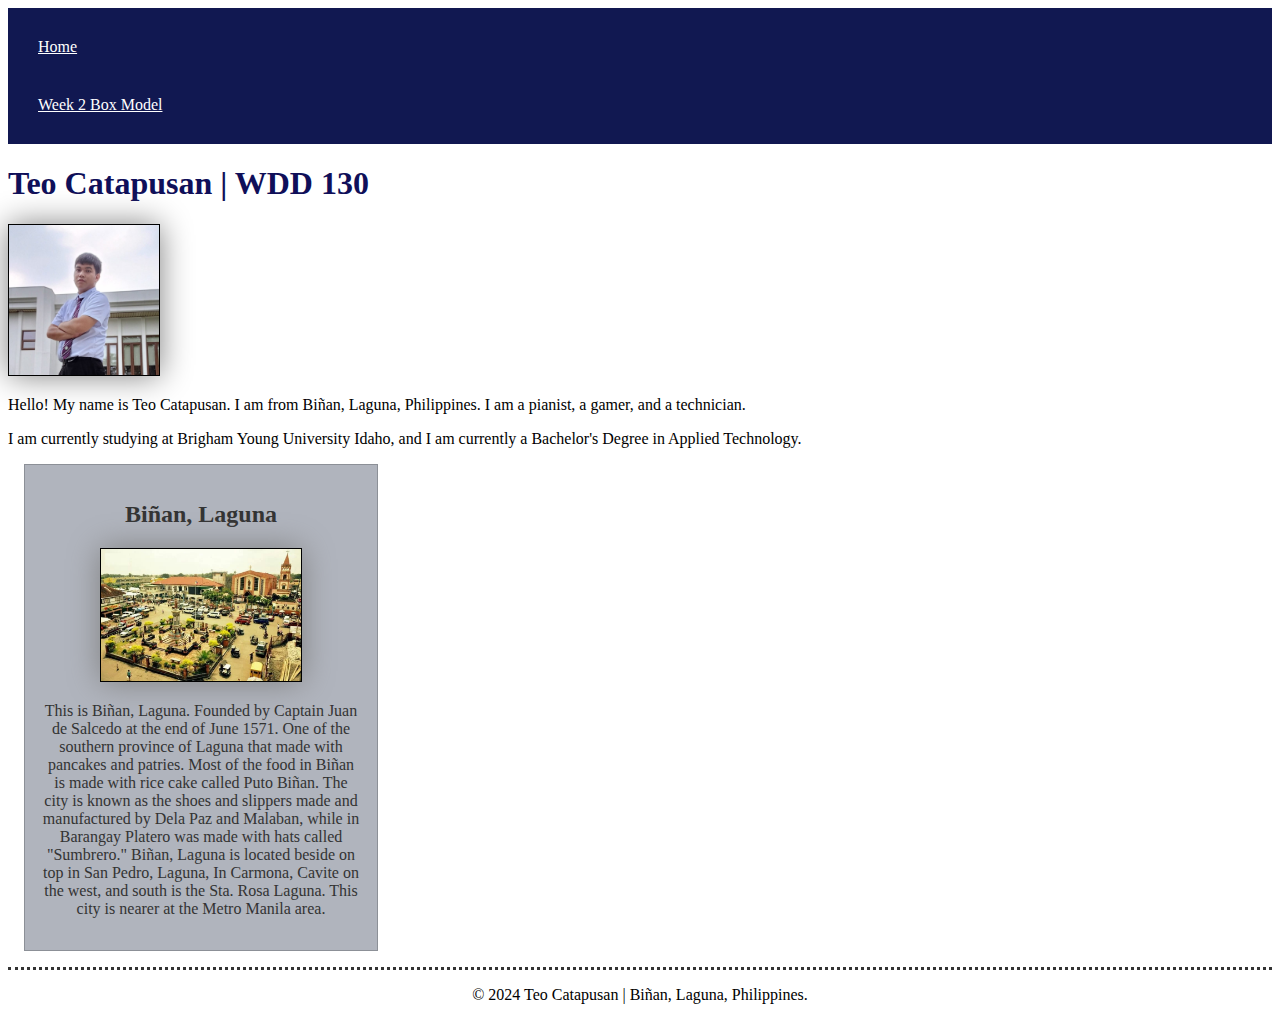
==== index.html @ 92b858db "edit" ====
<!DOCTYPE html>
<head>
    <meta charset="UTF-8">
    <meta name="viewport" content="width=device-width, initial-scale=1.0">
    <title>Teo Catapusan | WDD 130</title>
    <meta name="Home Page" content="Teo Catapusan, from the Bachelor's Degree in Applied Technology, the purpose of this page is for educational use.">
    <meta name="author" content="Teo Catapusan">
    <link rel="stylesheet" href="styles/styles.css">
</head>
<body>
    <header>
        <nav>
        <a href="../wdd130/index.html">Home</a> <a href="../wdd130/week2/box-model.html">Week 2 Box Model</a>
        </nav>
    </header>
    
    
    <main>
        <h1>Teo Catapusan | WDD 130</h1>
        <img src="images/profile.jpg" alt="Teo Catapusan" width="200px">
        <p>Hello! My name is Teo Catapusan. I am from Biñan, Laguna, Philippines. I am a pianist, a gamer, and a technician.</p>
        <p>I am currently studying at Brigham Young University Idaho, and I am currently a Bachelor's Degree in Applied Technology.</p>
    </main>
    
    <aside>
        <h2>Biñan, Laguna</h2>
        <img src="images/Plaza_Rizal_Biñan_City.jpg" alt="City of Biñan, The Trading and Commence Center of the South. Source: Biñan City.">
       <p>This is Biñan, Laguna. Founded by Captain Juan de Salcedo at the end of June 1571.
        One of the southern province of Laguna that made with pancakes and patries. Most of the food in Biñan is made with rice cake called Puto Biñan.
        The city is known as the shoes and slippers made and manufactured by Dela Paz and Malaban, while in Barangay Platero was made with hats called "Sumbrero."
        Biñan, Laguna is located beside on top in San Pedro, Laguna, In Carmona, Cavite on the west, and south is the Sta. Rosa Laguna.
        This city is nearer at the Metro Manila area.
       </p>
    </aside>

    <footer>
        <p>&copy; 2024 Teo Catapusan | Biñan, Laguna, Philippines.</p>
    </footer>
</body>
</html>
---- styles/styles.css ----
main {
    max-width: 850px;
}
aside{
    width: 20rem;
    margin: 1rem; 
    border: 1px solid rgba(0, 0, 0, 0.2);
    padding: 1rem; 
    background-color: #b0b4bd;
    color: #333;
    text-align: center;
}
aside img {
    width: 200px;
    height: auto;
}

main img {
    width: 150px;
    height: auto;
} 
nav {
    background-color: rgb(17, 24, 81);
    padding: 10px;
}

nav a {
    display: block;
    padding: 20px;
    color: hsl(0, 0%, 100%)
}

h1 {
    color: rgb(15, 15, 89);
}

img{
    width: 150;
    height: auto;
    border: 1px solid black;
    pad: 2px;
    box-shadow: 0 0 30px gray;}
p {
    padding: 0;
}

footer {
    margin-top: 10px;
    border-top: #333 dotted;
    text-align: center;
}
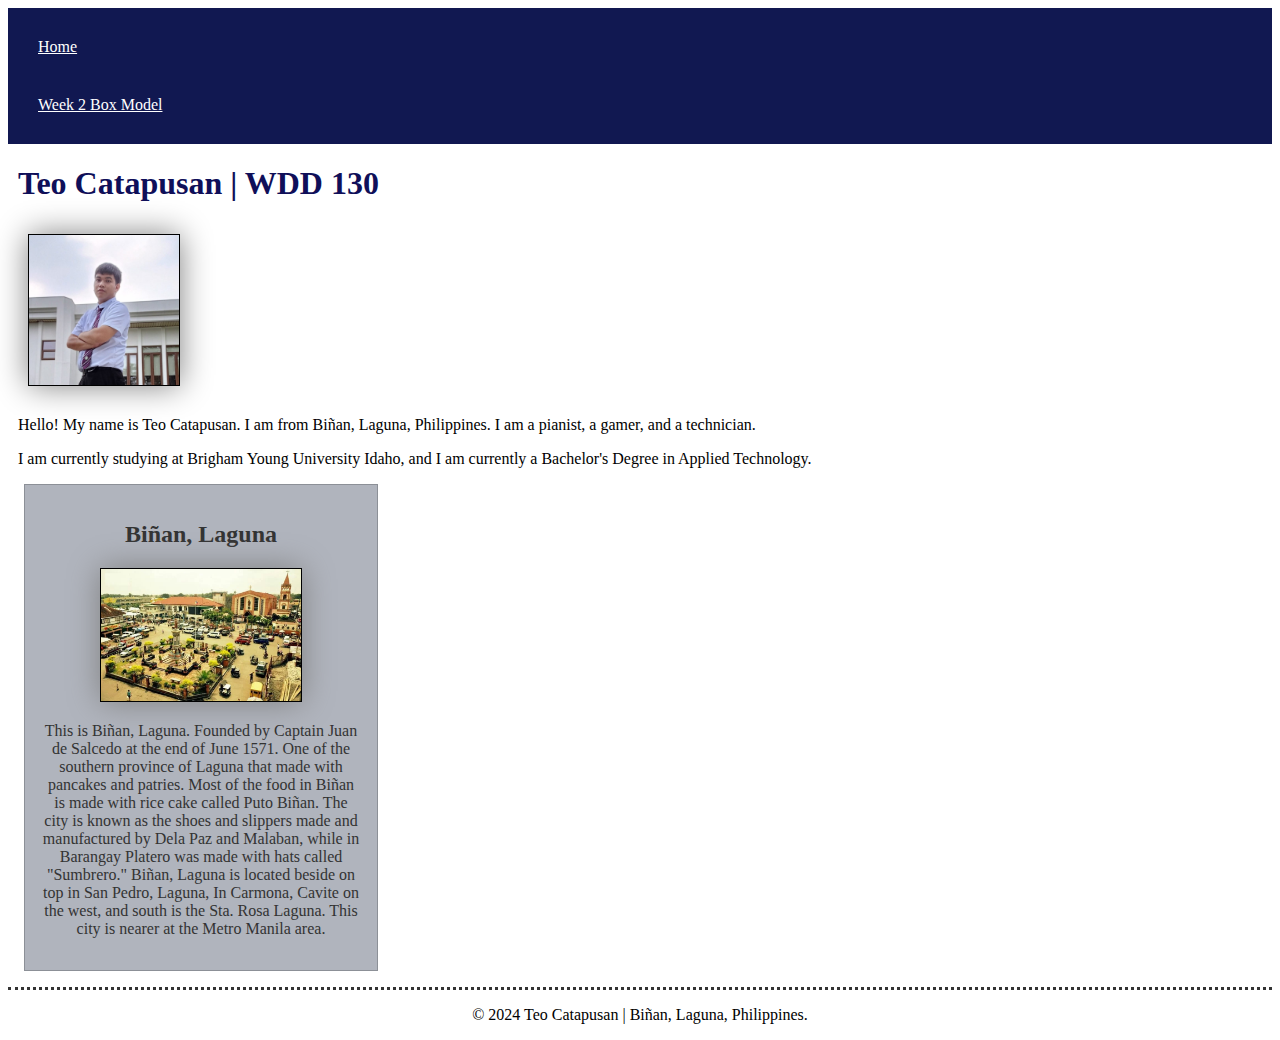
==== commit 6415fa5f: "index edit" ====
--- a/index.html
+++ b/index.html
@@ -17,7 +17,7 @@
     
     <main>
         <h1>Teo Catapusan | WDD 130</h1>
-        <img src="images/profile.jpg" alt="Teo Catapusan" width="200px">
+        <img src="images/profile.jpg" alt="Teo Catapusan" width="200">
         <p>Hello! My name is Teo Catapusan. I am from Biñan, Laguna, Philippines. I am a pianist, a gamer, and a technician.</p>
         <p>I am currently studying at Brigham Young University Idaho, and I am currently a Bachelor's Degree in Applied Technology.</p>
     </main>
--- a/styles/styles.css
+++ b/styles/styles.css
@@ -1,6 +1,7 @@
 main {
     max-width: 850px;
 }
+
 aside{
     width: 20rem;
     margin: 1rem; 
@@ -10,15 +11,23 @@
     color: #333;
     text-align: center;
 }
+
 aside img {
     width: 200px;
     height: auto;
 }
 
+main {
+    margin: 10px;
+    text-align: justify;
+    
+}
 main img {
     width: 150px;
     height: auto;
+    margin: 10px;
 } 
+
 nav {
     background-color: rgb(17, 24, 81);
     padding: 10px;
@@ -39,7 +48,10 @@
     height: auto;
     border: 1px solid black;
     pad: 2px;
-    box-shadow: 0 0 30px gray;}
+    box-shadow: 0 0 30px gray;
+
+}
+
 p {
     padding: 0;
 }
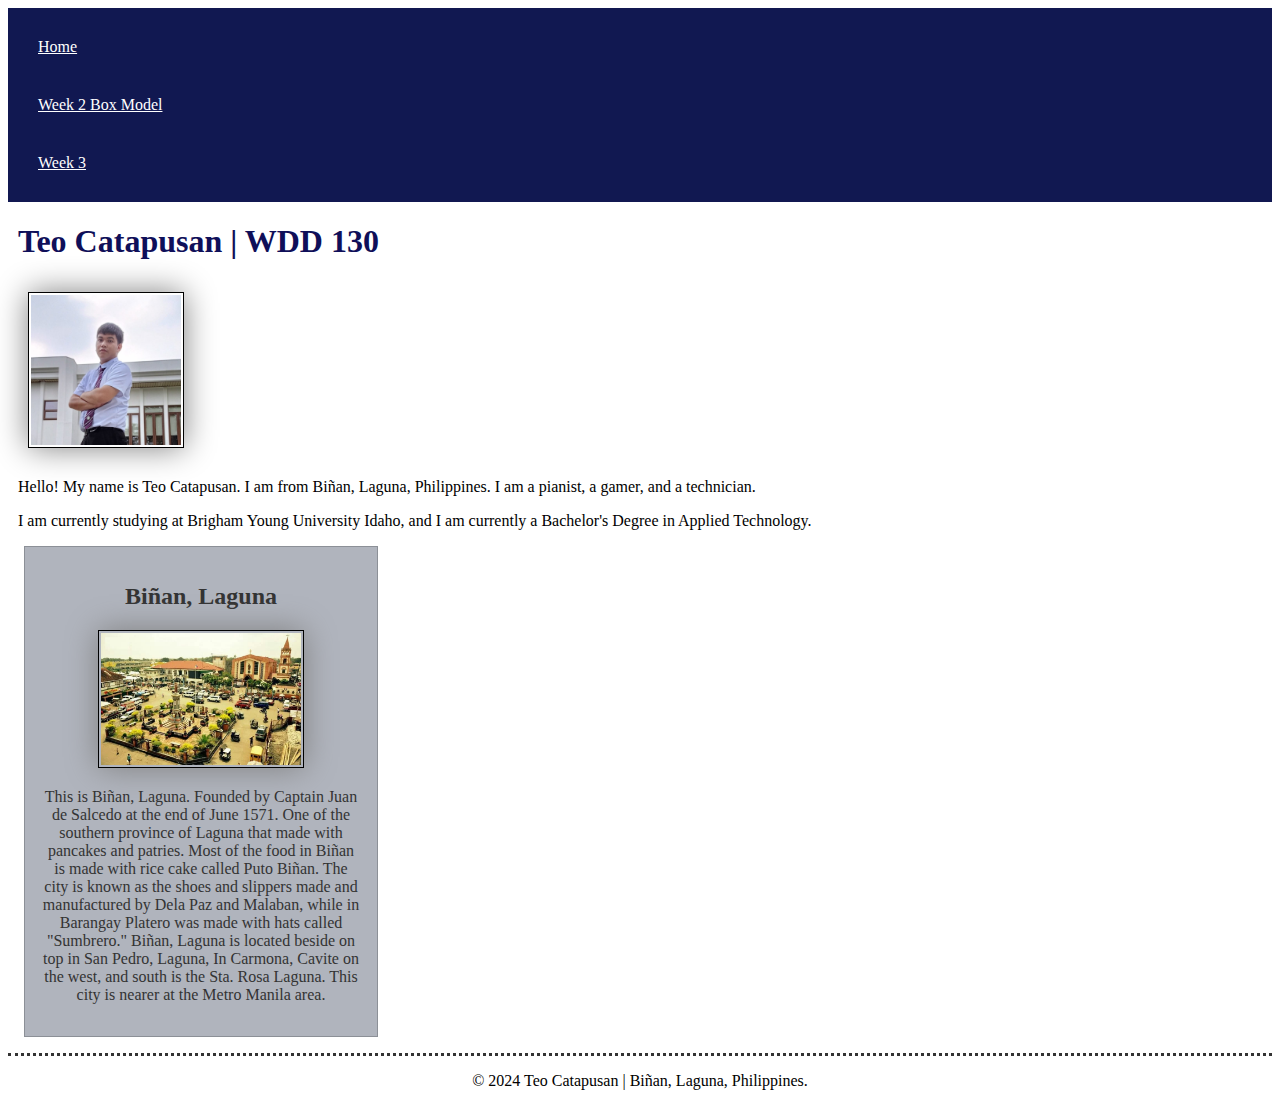
==== commit 70049b8c: "Overlay" ====
--- a/index.html
+++ b/index.html
@@ -1,4 +1,5 @@
 <!DOCTYPE html>
+<html lang="en">
 <head>
     <meta charset="UTF-8">
     <meta name="viewport" content="width=device-width, initial-scale=1.0">
@@ -10,7 +11,9 @@
 <body>
     <header>
         <nav>
-        <a href="../wdd130/index.html">Home</a> <a href="../wdd130/week2/box-model.html">Week 2 Box Model</a>
+        <a href="../wdd130/index.html">Home</a> 
+        <a href="../wdd130/week2/box-model.html">Week 2 Box Model</a>
+        <a href="../wdd130/week3/overlay.html">Week 3</a>
         </nav>
     </header>
     
--- a/styles/styles.css
+++ b/styles/styles.css
@@ -44,10 +44,10 @@
 }
 
 img{
-    width: 150;
+    width: 150px;
     height: auto;
     border: 1px solid black;
-    pad: 2px;
+    padding: 2px;
     box-shadow: 0 0 30px gray;
 
 }
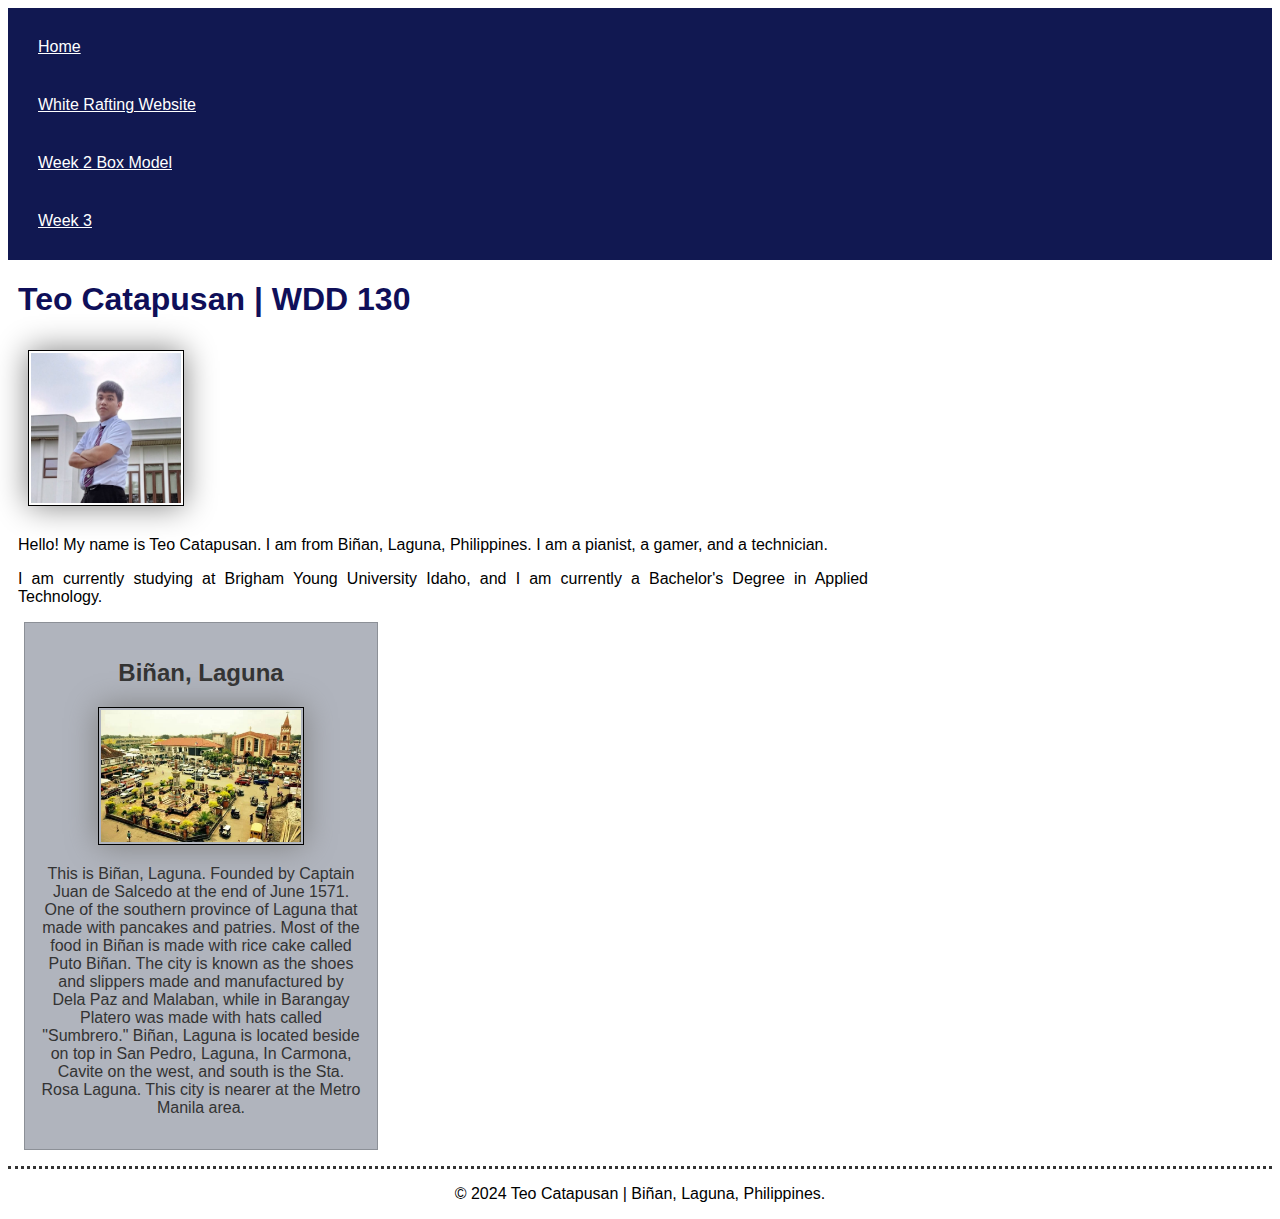
==== commit 2b59d222: "Wireframe and changes in type." ====
--- a/index.html
+++ b/index.html
@@ -12,6 +12,7 @@
     <header>
         <nav>
         <a href="../wdd130/index.html">Home</a> 
+        <a href="">White Rafting Website</a>
         <a href="../wdd130/week2/box-model.html">Week 2 Box Model</a>
         <a href="../wdd130/week3/overlay.html">Week 3</a>
         </nav>
--- a/styles/styles.css
+++ b/styles/styles.css
@@ -1,14 +1,19 @@
-main {
-    max-width: 850px;
+:root {
+    --heading-background-color:  rgb(15, 15, 89);
+    --heading-text-color: #333;
+    --heading-font: 'Montserrat', Helvetica, sans-serif;
+    --padding: 1rem;
+    --border: 1px solid rgb(0 0 0 / 0.1);
+
 }
 
 aside{
     width: 20rem;
     margin: 1rem; 
     border: 1px solid rgba(0, 0, 0, 0.2);
-    padding: 1rem; 
+    padding: var(--padding);
     background-color: #b0b4bd;
-    color: #333;
+    color: var(--heading-text-color);
     text-align: center;
 }
 
@@ -17,9 +22,15 @@
     height: auto;
 }
 
+body {
+    font-family: var(--heading-font);
+}
+
 main {
     margin: 10px;
     text-align: justify;
+    max-width: 850px;
+
     
 }
 main img {
@@ -40,7 +51,7 @@
 }
 
 h1 {
-    color: rgb(15, 15, 89);
+    color: var(--heading-background-color);
 }
 
 img{
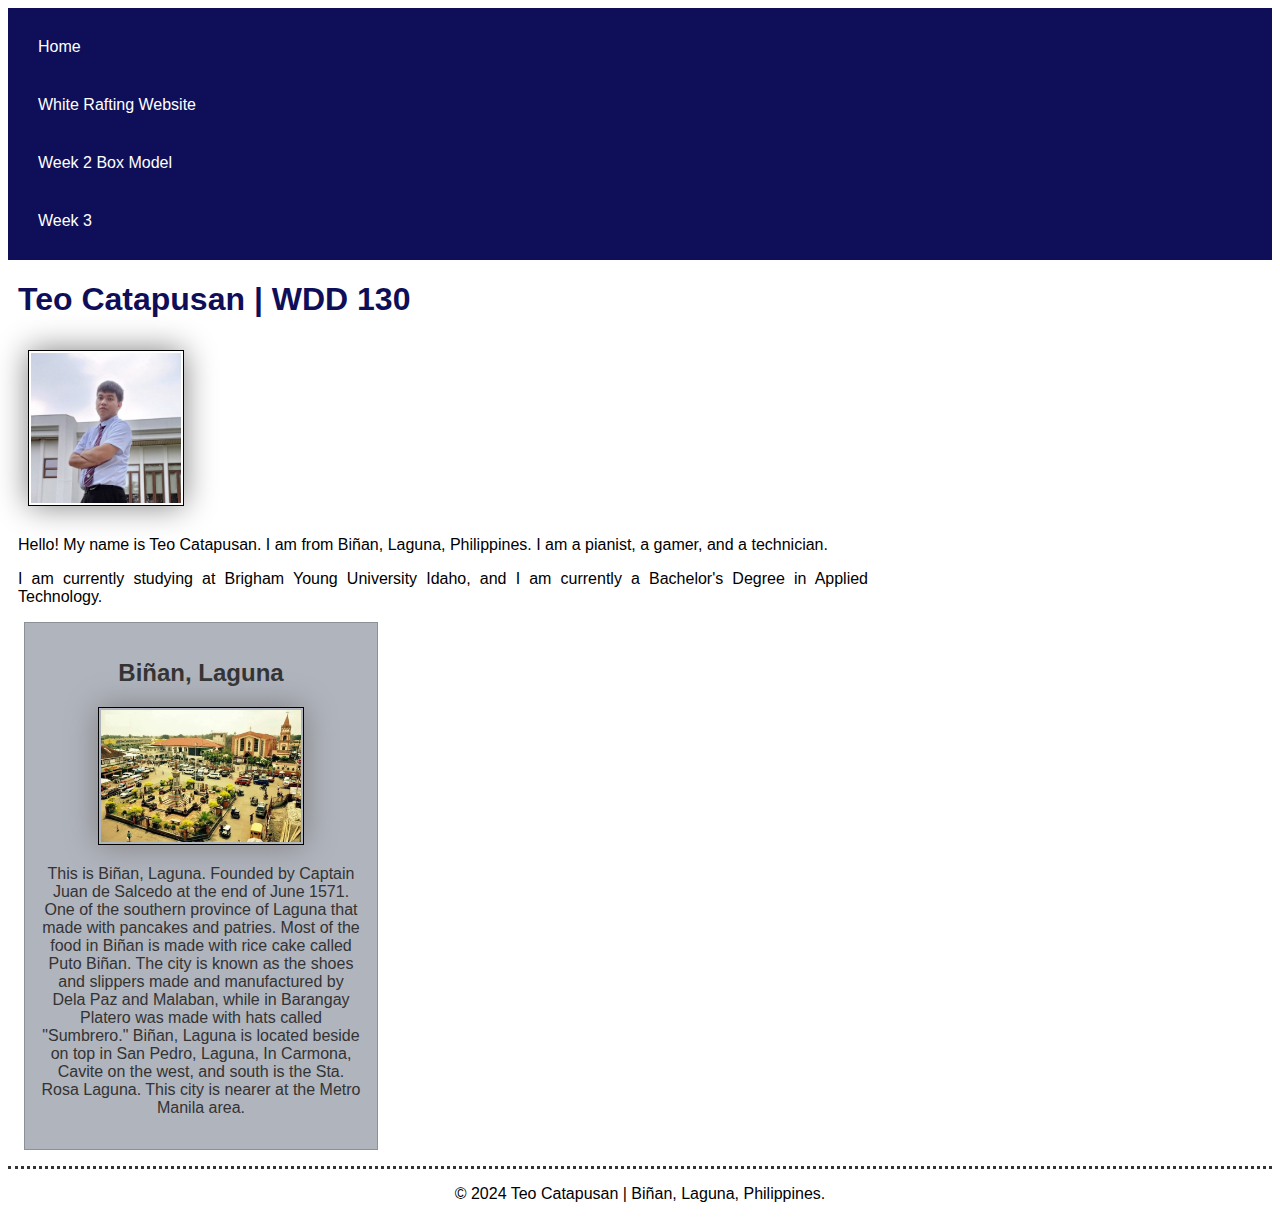
==== commit 22534813: "W3 Project" ====
--- a/index.html
+++ b/index.html
@@ -12,7 +12,7 @@
     <header>
         <nav>
         <a href="../wdd130/index.html">Home</a> 
-        <a href="">White Rafting Website</a>
+        <a href="../wdd130/wwr/index.html">White Rafting Website</a>
         <a href="../wdd130/week2/box-model.html">Week 2 Box Model</a>
         <a href="../wdd130/week3/overlay.html">Week 3</a>
         </nav>
--- a/styles/styles.css
+++ b/styles/styles.css
@@ -4,7 +4,7 @@
     --heading-font: 'Montserrat', Helvetica, sans-serif;
     --padding: 1rem;
     --border: 1px solid rgb(0 0 0 / 0.1);
-
+    --background-color: white;
 }
 
 aside{
@@ -40,14 +40,15 @@
 } 
 
 nav {
-    background-color: rgb(17, 24, 81);
+    background-color: var(--heading-background-color);
     padding: 10px;
 }
 
 nav a {
     display: block;
     padding: 20px;
-    color: hsl(0, 0%, 100%)
+    color: hsl(0, 0%, 100%);
+    text-decoration: none;
 }
 
 h1 {
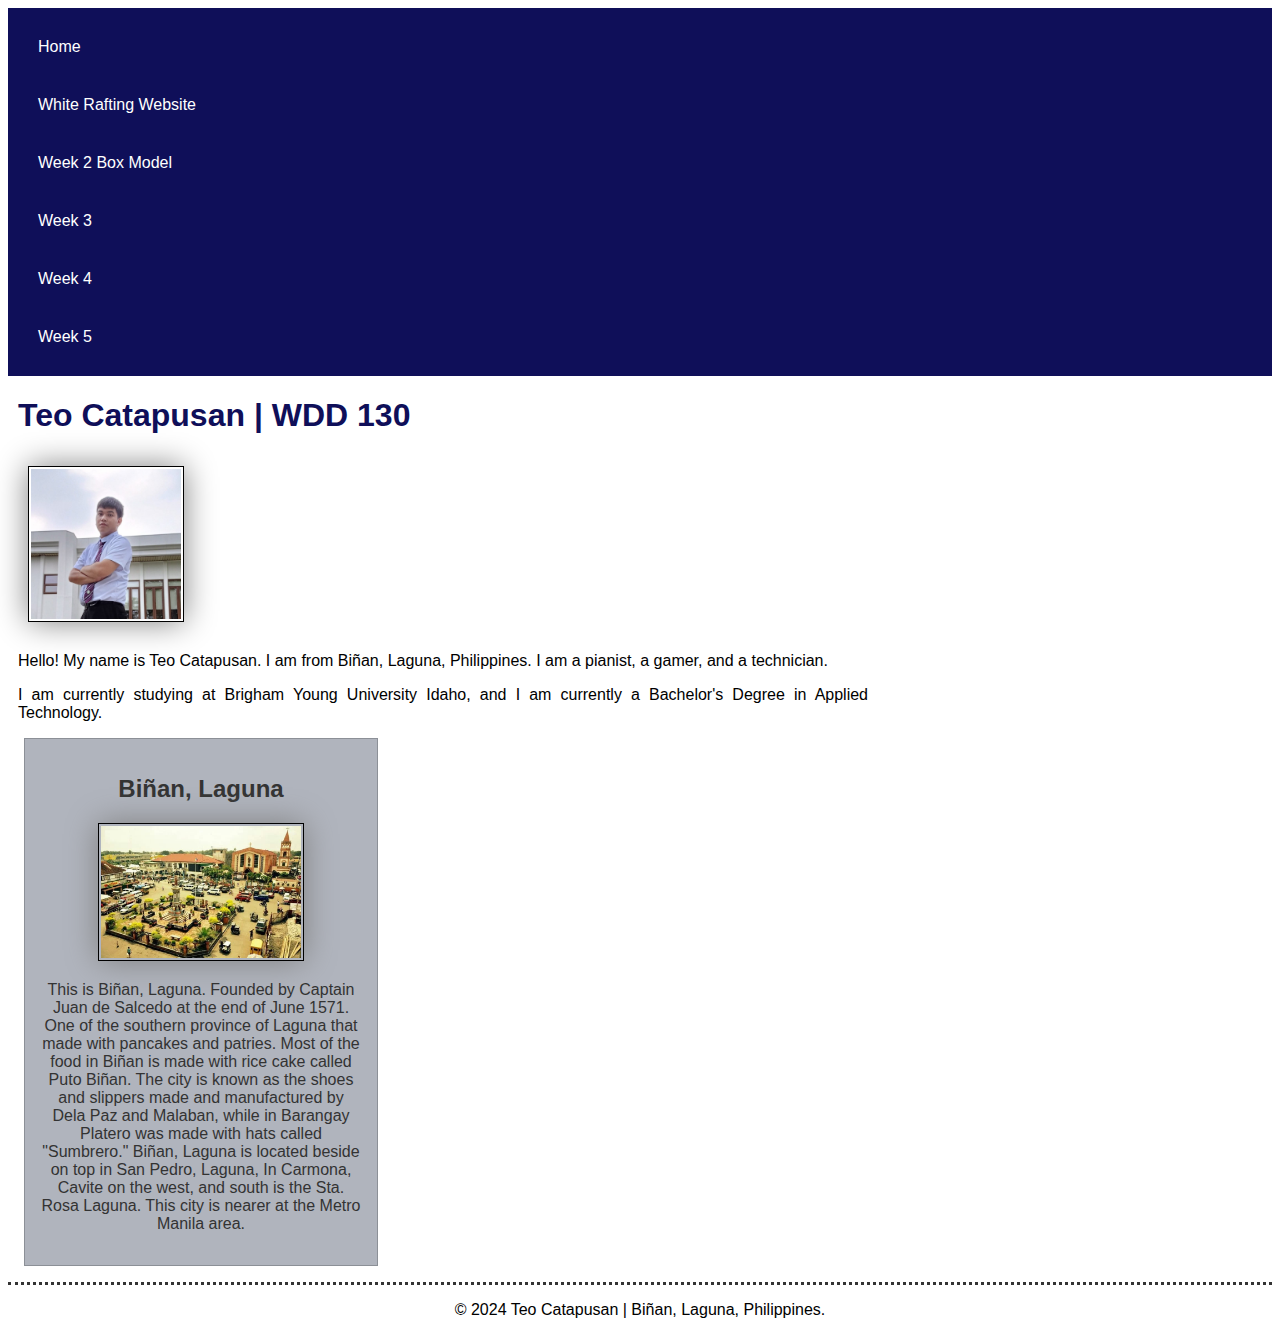
==== commit 7d0d1119: "Updating my site" ====
--- a/index.html
+++ b/index.html
@@ -4,17 +4,19 @@
     <meta charset="UTF-8">
     <meta name="viewport" content="width=device-width, initial-scale=1.0">
     <title>Teo Catapusan | WDD 130</title>
-    <meta name="Home Page" content="Teo Catapusan, from the Bachelor's Degree in Applied Technology, the purpose of this page is for educational use.">
+    <meta name="description" content="Teo Catapusan, from the Bachelor's Degree in Applied Technology, the purpose of this page is for educational use.">
     <meta name="author" content="Teo Catapusan">
     <link rel="stylesheet" href="styles/styles.css">
 </head>
 <body>
     <header>
         <nav>
-        <a href="../wdd130/index.html">Home</a> 
-        <a href="../wdd130/wwr/index.html">White Rafting Website</a>
-        <a href="../wdd130/week2/box-model.html">Week 2 Box Model</a>
-        <a href="../wdd130/week3/overlay.html">Week 3</a>
+        <a href="index.html">Home</a> 
+        <a href="wwr/index.html">White Rafting Website</a>
+        <a href="week2/box-model.html">Week 2 Box Model</a>
+        <a href="week3/overlay.html">Week 3</a>
+        <a href="week4/flexbox_test.html">Week 4</a>
+        <a href="week5/poll-form.html">Week 5</a>
         </nav>
     </header>
     
